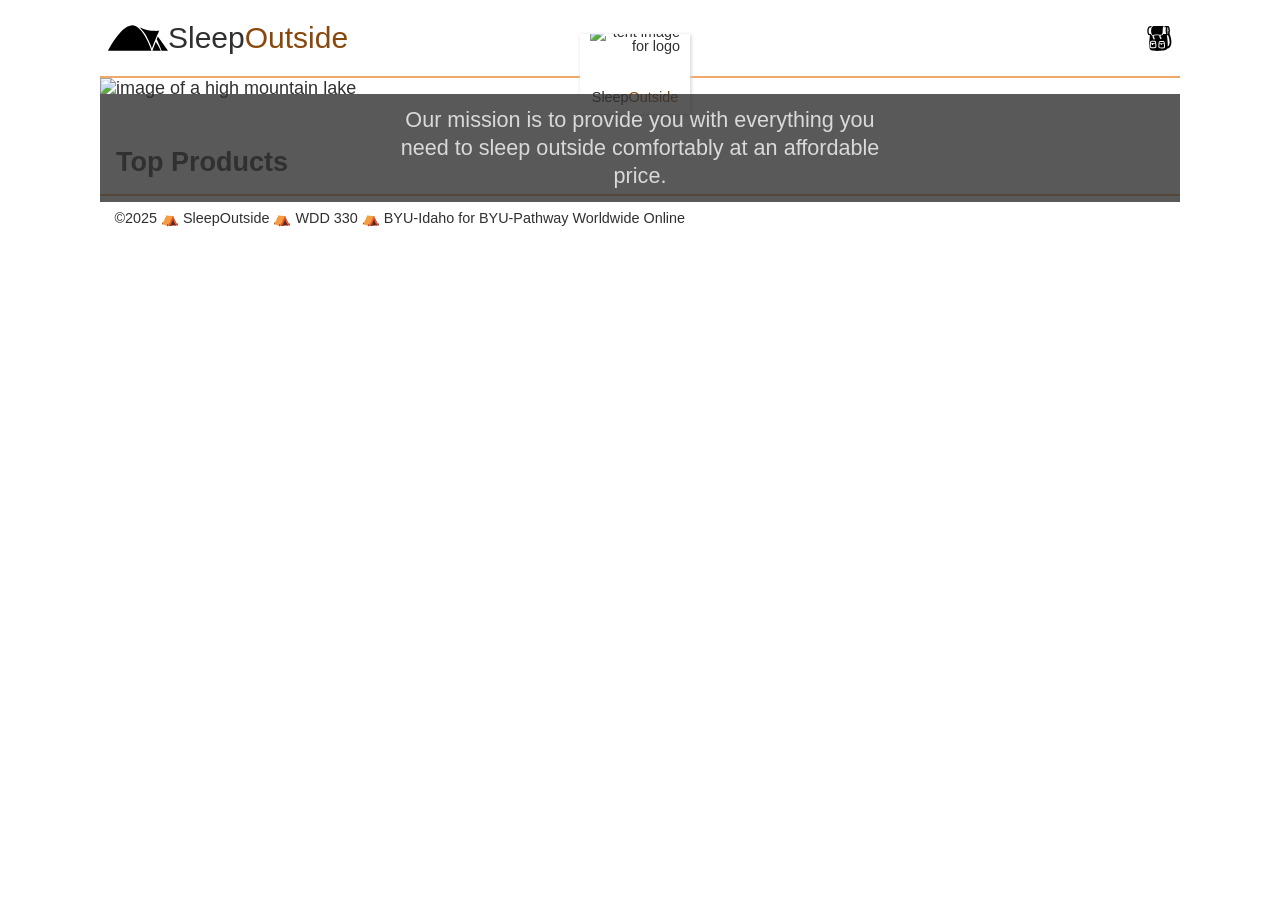
==== src/index.html @ 8b4ff151 "updated filepaths again" ====
<!doctype html>
<html lang="en">

<head>
  <meta charset="UTF-8" />
  <meta name="viewport" content="width=device-width, initial-scale=1.0" />
  <title>Sleep Outside | Home</title>
  <link rel="stylesheet" href="css/style.css" />
  <script src="js/main.js" type="module"></script>
</head>

<body>
  <header class="divider">
    <div class="logo">
      <img src="public/images/noun_Tent_2517.svg" alt="tent image for logo" />
      <a href="index.html"> Sleep<span class="highlight">Outside</span></a>
    </div>
    <div class="cart">
      <a href="cart/index.html">
        <svg xmlns="http://www.w3.org/2000/svg" viewBox="0 0 100 100">
          <path
            d="M18.9 32.6c1.1 2.4 2.5 3.3 5.4 3.3 1.6 0 3.6-0.3 5.9-0.6 3.2-0.5 6.9-1 11.2-1 2.1 0 4.3 0.1 6.4 0.3 2.1 0.1 4.2 0.3 6.1 0.3 3.2 0 5.2-0.4 5.9-1.2 2.7-2.7 2.8-8.8 2.9-14.6 0.1-6.7 0.2-14.5 4.6-18.7 -0.5 0-1 0-1.6 0 -14.2 0-37.5 0-41.1 0C15.6 6.2 14.9 23.6 18.9 32.6z" />
          <path
            d="M90.1 29.7c1-3.3 1.5-7.3 1.5-11.2 0-9-2.7-18.8-8.6-18.8 -0.1 0-0.2 0-0.3 0L77.8-0.1c-0.3 0.2-0.8 0.3-1.1 0.4 0 0 0 0 0 0 -0.2 0-0.3 0-0.4 0 -4.5 0.1-7 1.8-8.4 4.9l8.9-0.1c-1.6 3.6-2.4 8.7-2.4 13.5 0 4.9 0.8 9.9 2.5 13.6l-12.3 0c-0.2 0.4-0.4 0.8-0.6 1.2 -0.2 0.4-0.4 0.7-0.6 1.1 -0.1 0.1-0.1 0.2-0.2 0.3 -0.3 0.4-0.5 0.7-0.9 1.1 0 0 0 0 0 0 0 0-0.1 0.1-0.1 0.1 -0.1 0.1-0.2 0.2-0.4 0.3 -0.2 0.1-0.4 0.3-0.6 0.4 0 0 0 0 0 0 -0.4 0.2-0.9 0.4-1.4 0.6 -1.3 0.4-2.9 0.6-4.9 0.7 -0.5 1.5-1.1 4.1 0 5.5l3.1 3.9 0 0.8c0 2.8-2.3 4.8-2.8 5.2l-3-3.8c0.3-0.2 0.5-0.5 0.7-0.8l-1.8-2.3c-2.2-2.7-1.8-6.3-1.2-8.7 -0.7 0-1.4-0.1-2-0.1 -2.1-0.1-4.3-0.3-6.2-0.3 -4.1 0-7.7 0.5-10.8 1 -1 0.2-2 0.3-3 0.4 -0.5 1.5-1.2 4.4-0.1 5.9l3.1 4 0 0.8c0 2.8-2.3 4.8-2.8 5.2l-3.1-3.8c0.3-0.2 0.6-0.6 0.7-0.9l-1.8-2.4c-2.1-2.8-1.8-6.3-1.2-8.7 -1.6-0.2-2.9-0.8-4-1.7h0c-0.8-0.6-1.4-1.4-2-2.4 -0.1-0.1-0.2-0.3-0.2-0.5 -0.1-0.2-0.2-0.4-0.3-0.6 -0.3-0.6-0.5-1.2-0.7-1.8l-5.6 0c-1-0.3-3.5-4.8-3.5-13.2 0-8.1 3.7-13.1 4.9-13.2L16.4 5.6c0.9-1.9 2-3.7 3.4-5.2L11.2 0.5c-5.4 0-10.1 8.6-10.1 18.4 0 8.9 2.7 18.4 8.6 18.4h2.4c-1.8 10.7-6.6 43 0.4 56.5 0.7 1.4 4.3 3.4 12.2 4.6 20.2 3.1 49.8-0.5 54.6-5.3 0.7-0.7 1.3-1.7 1.8-2.9 2-0.3 8.2-1.7 12.4-8.4C100.1 71.5 98.9 53.9 90.1 29.7zM35.6 87.1c-2.6 2-10.5 2.1-12.1 2.1 0 0 0 0 0 0 -3.9 0-9-0.4-10.8-2.3 -2.6-2.7-1.5-13-0.6-19.1 -0.1-1.9 0-5.8 2.2-7.2 1.9-1.2 8.7-1.3 11.6-1.3 6.4 0 7.4 0.6 7.8 0.9 3 1.8 3.1 5.6 2.6 7.8C37.7 75.5 38.6 84.8 35.6 87.1zM70.1 87.5c-2.6 2-10.5 2.1-12.1 2.1 0 0 0 0 0 0 -3.9 0-9-0.4-10.8-2.3 -2.6-2.7-1.5-13-0.6-19.1 -0.1-1.9 0-5.8 2.2-7.2 1.9-1.2 8.7-1.3 11.6-1.3 6.4 0 7.4 0.6 7.8 0.9 3 1.8 3.1 5.6 2.6 7.8C72.2 76 73.1 85.3 70.1 87.5zM85.9 12.3c-0.6-1.3-1.3-2.2-1.9-2.5 -0.5-0.3-1-0.3-1.4 0 -1.7 1.1-3.2 12.2-0.6 17.9 0.4 0.9 0.9 1.1 1.3 1.1 0.1 0 0.2 0 0.3 0 1.8-0.5 2.1-6.2 1.7-8.6l-1.6 0.2c0.3 2.2 0 5.1-0.4 6.3 -2.1-5.3-0.8-14.1 0.1-15.5 0.8 0.6 2.2 3.5 3.1 8 -0.1 7.9-2.4 12.3-3.4 12.8 -1-0.5-3.4-5.2-3.4-13.5 0-8.3 2.4-13 3.4-13.5C83.7 5.4 85.1 7.9 85.9 12.3zM87.3 77.7c-1.4 2.3-3.1 3.6-4.6 4.3 1.2-12.2-1-31-3.5-44.7h3.3c0.1 0 0.3 0 0.4 0 0.6 0 1.2-0.1 1.8-0.4C92.8 60.7 90.7 72.2 87.3 77.7z" />
          <path
            d="M24.7 71v5h-5.2v-5.4c-1.4-0.3-2.7-0.6-3.7-0.9 -0.9 6.8-1.1 13.3-0.3 14.5 0.4 0.3 2.9 1.1 8 1.1h0c5 0 8.8-0.7 9.7-1.3 0.8-1.3 0.6-7.7-0.4-14.4C30.7 70.1 27.5 70.8 24.7 71z" />
          <path
            d="M58.8 68.9c2.9-0.1 6.4-0.9 8.3-1.4 0.1-0.8 0.3-2.8-0.7-3.5 -0.5-0.2-2.5-0.4-5.9-0.4 -4.9 0-8.6 0.4-9.5 0.7 -0.3 0.5-0.5 1.9-0.5 3.3C52.5 68.1 56 69 58.8 68.9z" />
          <path
            d="M24.3 68.4c2.9-0.1 6.4-0.9 8.3-1.4 0.1-0.8 0.3-2.8-0.7-3.5 -0.5-0.2-2.5-0.4-5.9-0.4 -4.9 0-8.6 0.4-9.5 0.7 -0.3 0.5-0.5 1.9-0.5 3.3C18 67.7 21.5 68.6 24.3 68.4z" />
          <path
            d="M60.1 71.4v3.3h-5.2v-3.4c-1.7-0.3-3.3-0.7-4.6-1 -0.9 6.8-1.1 13.3-0.3 14.5 0.4 0.3 2.9 1.1 8 1.1h0c5 0 8.8-0.7 9.7-1.3 0.8-1.3 0.6-7.7-0.4-14.4C65.5 70.5 62.7 71.1 60.1 71.4z" />

          <!-- <text x="0" y="115" fill="#000000" font-size="5px" font-weight="bold" font-family="'Helvetica Neue', Helvetica, Arial-Unicode, Arial, Sans-serif">Created by Natalia Woodroffe</text>
            <text x="0" y="120" fill="#000000" font-size="5px" font-weight="bold" font-family="'Helvetica Neue', Helvetica, Arial-Unicode, Arial, Sans-serif">from the Noun Project</text> -->
        </svg>
      </a>
    </div>
  </header>
  <main class="divider">
    <div class="hero">
      <img src="/images/banner-sm.jpg" srcset="/images/banner-sm.jpg 500w, /images/banner.jpg"
        alt="image of a high mountain lake" />
      <div class="logo logo--square">
        <img src="/images/noun_Tent_2517.svg" alt="tent image for logo" />
        <div>Sleep<span class="highlight">Outside</span></div>
      </div>
      <div class="mission">
        <p>
          Our mission is to provide you with everything you need to sleep
          outside comfortably at an affordable price.
        </p>
      </div>
    </div>

    <section class="products">
      <h2>Top Products</h2>
      <ul class="product-list">
        <!-- <li class="product-card">
          <a href="product_pages/?product=880RR">
            <img src="public/images/tents/marmot-ajax-tent-3-person-3-season-in-pale-pumpkin-terracotta~p~880rr_01~320.jpg"
              alt="Marmot Ajax tent" />
            <h3 class="card__brand">Marmot</h3>
            <h2 class="card__name">Ajax Tent - 3-Person, 3-Season</h2>
            <p class="product-card__price">$199.99</p>
          </a>
        </li>
        <li class="product-card">
          <a href="product_pages/?product=985RF">
            <img
              src="public/images/tents/the-north-face-talus-tent-4-person-3-season-in-golden-oak-saffron-yellow~p~985rf_01~320.jpg"
              alt="Talus Tent - 4-Person, 3-Season" />
            <h3 class="card__brand">The North Face</h3>
            <h2 class="card__name">Talus Tent - 4-Person, 3-Season</h2>
            <p class="product-card__price">$199.99</p>
          </a>
        </li>
        <li class="product-card">
          <a href="product_pages/?product=985PR">
            <img
              src="public/images/tents/the-north-face-alpine-guide-tent-3-person-4-season-in-canary-yellow-high-rise-grey~p~985pr_01~320.jpg"
              alt="Alpine Guide Tent - 3-Person, 4-Season" />
            <h3 class="card__brand">The North Face</h3>
            <h2 class="card__name">Alpine Guide Tent - 3-Person, 4-Season</h2>
            <p class="product-card__price">$349.99</p>
          </a>
        </li>
        <li class="product-card">
          <a href="product_pages/?product=344YJ">
            <img src="public/images/tents/cedar-ridge-rimrock-tent-2-person-3-season-in-rust-clay~p~344yj_01~320.jpg"
              alt="Rimrock Tent - 2-Person, 3-Season" />
            <h3 class="card__brand">Cedar Ridge</h3>
            <h2 class="card__name">Rimrock Tent - 2-Person, 3-Season</h2>
            <p class="product-card__price">$69.99</p>
          </a>
        </li> -->
      </ul>
    </section>
  </main>
  <footer>
    &copy;2025 ⛺ SleepOutside ⛺ WDD 330 ⛺ BYU-Idaho for BYU-Pathway
    Worldwide Online
  </footer>
</body>

</html>
---- src/css/style.css ----
:root {
  --font-body: Arial, Helvetica, sans-serif;
  --font-headline: Haettenschweiler, "Arial Narrow Bold", sans-serif;
  /* colors */
  --primary-color: #f0a868;
  --secondary-color: #525b0f;
  --tertiary-color: #8a470c;
  --light-grey: #d0d0d0;
  --dark-grey: #303030;

  /* sizes */
  --font-base: 18px;
  --small-font: 0.8em;
  --large-font: 1.2em;
}

* {
  margin: 0;
  padding: 0;
  box-sizing: border-box;
}

body {
  font-family: var(--font-body);
  font-size: var(--font-base);
  color: var(--dark-grey);
}

img {
  max-width: 100%;
}

header {
  display: flex;
  justify-content: space-between;
  padding: 0.5rem;
}

p {
  padding: 0.75rem;
}

.logo {
  line-height: 60px;
  width: 245px;
  overflow: hidden;
  display: flex;
  font-size: 30px;
  text-align: right;
  font-family: var(--font-headline);
}

.logo img {
  width: 60px;
  height: 60px;
}

.logo a {
  text-decoration: none;
  color: var(--font-body);
}

.hero {
  position: relative;
}

.hero .logo {
  position: absolute;
  left: calc(50% - 60px);
  bottom: -15px;
  background-color: white;
}

.logo--square {
  font-size: var(--small-font);
  width: 110px;
  height: 80px;

  flex-direction: column;
  align-items: flex-end;
  box-shadow: 1px 1px 4px var(--light-grey);
  justify-content: center;
  align-items: center;
  line-height: 1;
}

.logo--square img {
  width: 90px;
  height: 90px;
  margin-top: -1.3em;
}

.logo--square>div {
  margin-top: -1.7em;
}

/* utility classes */
.highlight {
  color: var(--tertiary-color);
}

button {
  padding: 0.5em 2em;
  background-color: var(--secondary-color);
  color: white;
  margin: auto;
  display: block;
  border: 0;
  font-size: var(--large-font);
  cursor: pointer;
}

.divider {
  border-bottom: 2px solid var(--primary-color);
}

.hide {
  display: none;
}

/* End utility classes */

/* Cart icon styles */
.cart {
  padding-top: 1em;
  position: relative;
  text-align: center;
}

.cart svg {
  width: 25px;
}

.cart:hover svg {
  fill: gray;
}

/* End cart icon styles */

.mission {
  position: absolute;
  top: 1rem;
  left: 0;
  right: 0;
  line-height: 1.3;
  width: 100%;
  background-color: var(--dark-grey);
  color: var(--light-grey);
  opacity: 0.8;
}

.mission p {
  margin: 0 auto;
  width: 50%;
  text-align: center;
}

.products {
  margin-top: 2rem;
  padding: 1rem;
}

.product-list {
  display: flex;
  flex-flow: row wrap;
  list-style-type: none;
  justify-content: center;
}

.product-list a {
  text-decoration: none;
  color: var(--dark-grey);
}

/* Styles for product lists */
.product-card {
  flex: 1 1 45%;
  margin: 0.25em;
  padding: 0.5em;
  border: 1px solid var(--light-grey);
  max-width: 250px;
}

.product-card h2,
.product-card h3,
.product-card p {
  margin: 0.5em 0;
}

.card__brand {
  font-size: var(--small-font);
}

.card__name {
  font-size: 1em;
}

/* End product list card */

.product-detail {
  padding: 1em;
  max-width: 500px;
  margin: auto;
}

.product-detail img {
  width: 100%;
}

/* Start cart list card styles */
.cart-card {
  display: grid;
  grid-template-columns: 25% auto 15%;
  font-size: var(--small-font);
  /* max-height: 120px; */
  align-items: center;
}

.cart-card__image {
  grid-row: 1/3;
  grid-column: 1;
}

.cart-card p {
  margin-top: 0;
}

.cart-card .card__name {
  grid-row: 1;
  grid-column: 2;
}

.cart-card__color {
  grid-row: 2;
  grid-column: 2;
}

.cart-card__quantity {
  grid-row: 1;
  grid-column: 3;
}

.cart-card__price {
  grid-row: 2;
  grid-column: 3;
}

@media screen and (min-width: 500px) {
  body {
    max-width: 1080px;
    margin: auto;
  }

  .mission {
    font-size: 1.2em;
  }

  .cart-card {
    font-size: inherit;
    grid-template-columns: 150px auto 15%;
  }
}

footer {
  font-size: var(--small-font);
  padding: 1em;
}
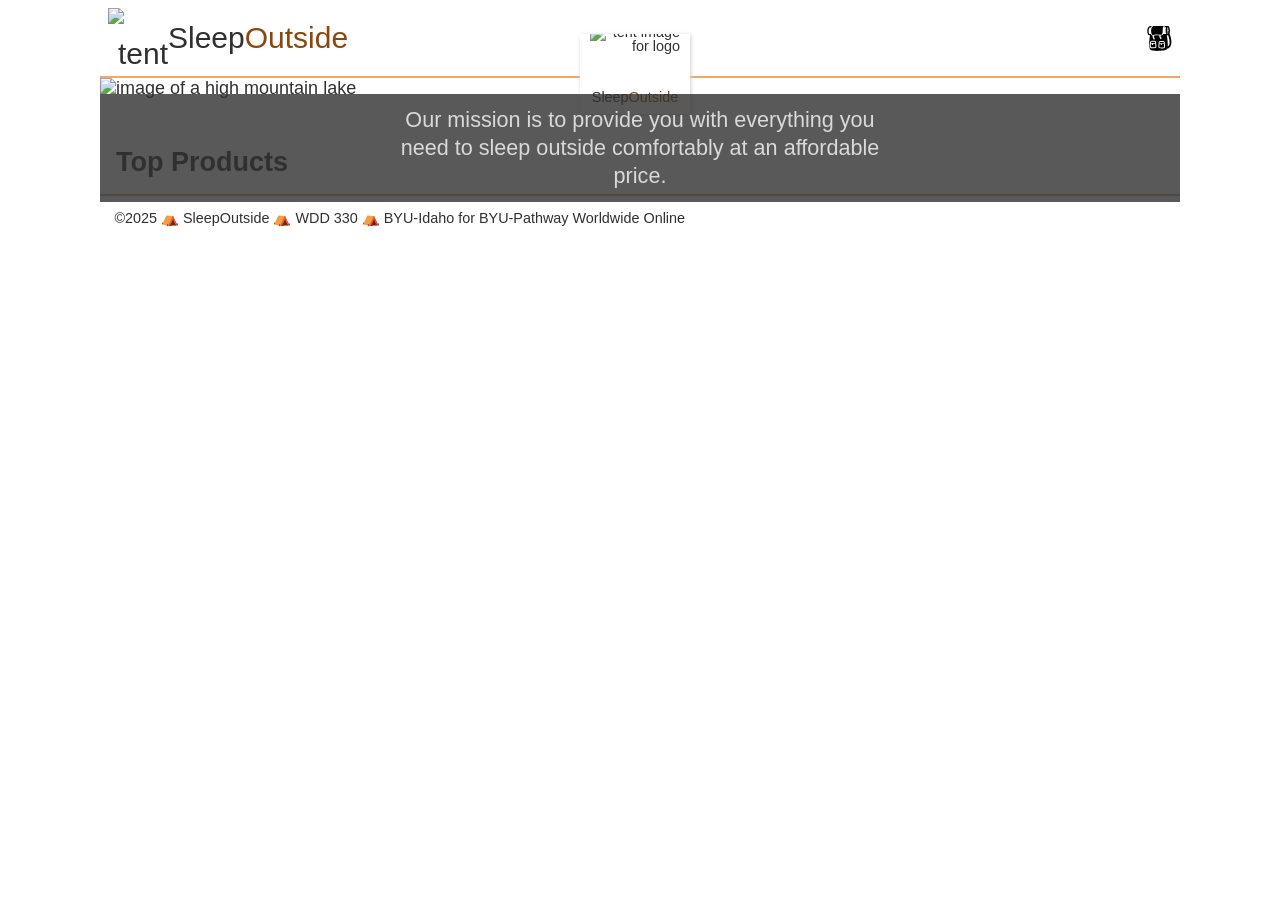
==== commit 1c64447c: "updated filepath as a test" ====
--- a/src/index.html
+++ b/src/index.html
@@ -12,7 +12,7 @@
 <body>
   <header class="divider">
     <div class="logo">
-      <img src="public/images/noun_Tent_2517.svg" alt="tent image for logo" />
+      <img src="./images/noun_Tent_2517.svg" alt="tent image for logo" />
       <a href="index.html"> Sleep<span class="highlight">Outside</span></a>
     </div>
     <div class="cart">
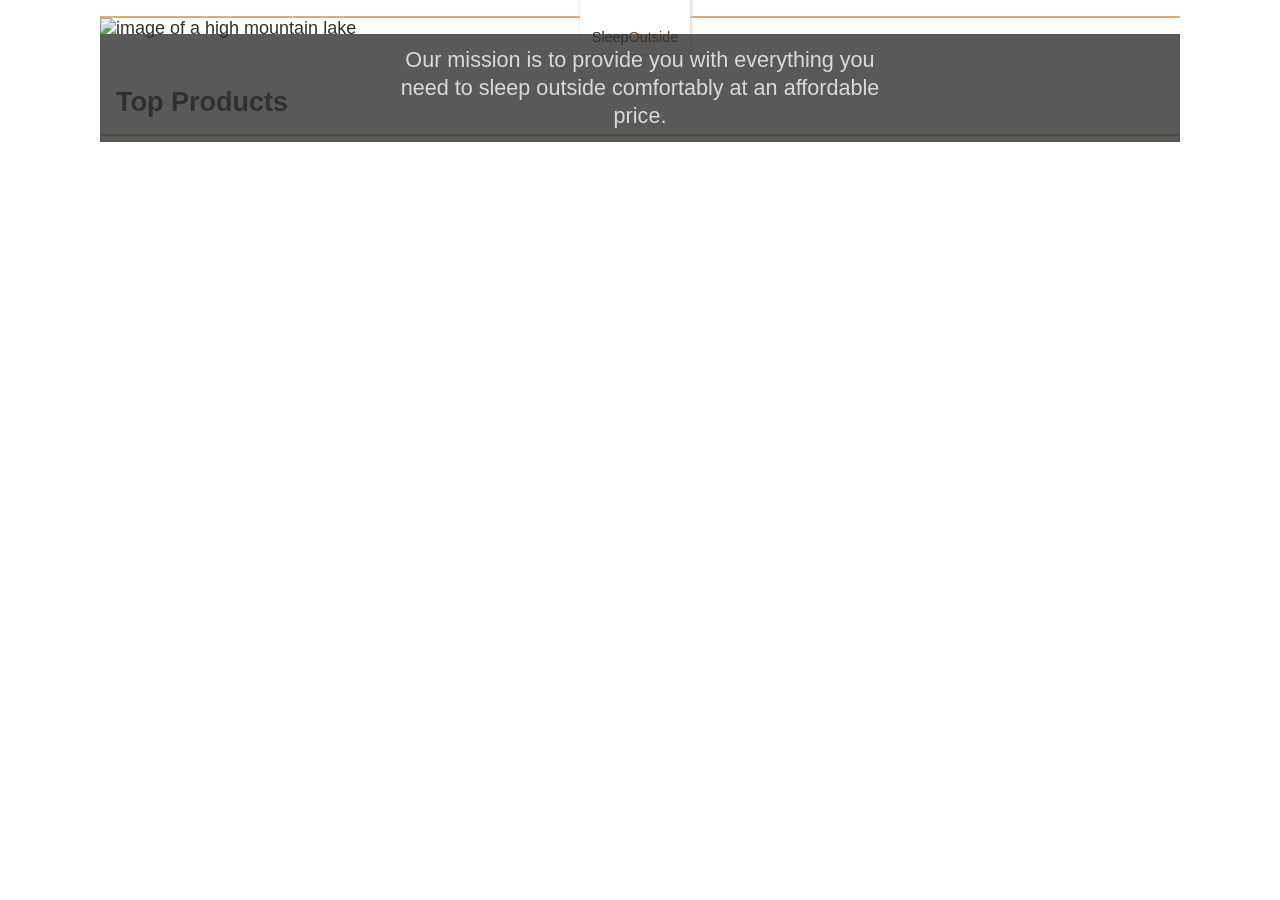
==== commit 30867197: "added IDs to header and footer" ====
--- a/src/index.html
+++ b/src/index.html
@@ -10,33 +10,8 @@
 </head>
 
 <body>
-  <header class="divider">
-    <div class="logo">
-      <img src="./images/noun_Tent_2517.svg" alt="tent image for logo" />
-      <a href="index.html"> Sleep<span class="highlight">Outside</span></a>
-    </div>
-    <div class="cart">
-      <a href="cart/index.html">
-        <svg xmlns="http://www.w3.org/2000/svg" viewBox="0 0 100 100">
-          <path
-            d="M18.9 32.6c1.1 2.4 2.5 3.3 5.4 3.3 1.6 0 3.6-0.3 5.9-0.6 3.2-0.5 6.9-1 11.2-1 2.1 0 4.3 0.1 6.4 0.3 2.1 0.1 4.2 0.3 6.1 0.3 3.2 0 5.2-0.4 5.9-1.2 2.7-2.7 2.8-8.8 2.9-14.6 0.1-6.7 0.2-14.5 4.6-18.7 -0.5 0-1 0-1.6 0 -14.2 0-37.5 0-41.1 0C15.6 6.2 14.9 23.6 18.9 32.6z" />
-          <path
-            d="M90.1 29.7c1-3.3 1.5-7.3 1.5-11.2 0-9-2.7-18.8-8.6-18.8 -0.1 0-0.2 0-0.3 0L77.8-0.1c-0.3 0.2-0.8 0.3-1.1 0.4 0 0 0 0 0 0 -0.2 0-0.3 0-0.4 0 -4.5 0.1-7 1.8-8.4 4.9l8.9-0.1c-1.6 3.6-2.4 8.7-2.4 13.5 0 4.9 0.8 9.9 2.5 13.6l-12.3 0c-0.2 0.4-0.4 0.8-0.6 1.2 -0.2 0.4-0.4 0.7-0.6 1.1 -0.1 0.1-0.1 0.2-0.2 0.3 -0.3 0.4-0.5 0.7-0.9 1.1 0 0 0 0 0 0 0 0-0.1 0.1-0.1 0.1 -0.1 0.1-0.2 0.2-0.4 0.3 -0.2 0.1-0.4 0.3-0.6 0.4 0 0 0 0 0 0 -0.4 0.2-0.9 0.4-1.4 0.6 -1.3 0.4-2.9 0.6-4.9 0.7 -0.5 1.5-1.1 4.1 0 5.5l3.1 3.9 0 0.8c0 2.8-2.3 4.8-2.8 5.2l-3-3.8c0.3-0.2 0.5-0.5 0.7-0.8l-1.8-2.3c-2.2-2.7-1.8-6.3-1.2-8.7 -0.7 0-1.4-0.1-2-0.1 -2.1-0.1-4.3-0.3-6.2-0.3 -4.1 0-7.7 0.5-10.8 1 -1 0.2-2 0.3-3 0.4 -0.5 1.5-1.2 4.4-0.1 5.9l3.1 4 0 0.8c0 2.8-2.3 4.8-2.8 5.2l-3.1-3.8c0.3-0.2 0.6-0.6 0.7-0.9l-1.8-2.4c-2.1-2.8-1.8-6.3-1.2-8.7 -1.6-0.2-2.9-0.8-4-1.7h0c-0.8-0.6-1.4-1.4-2-2.4 -0.1-0.1-0.2-0.3-0.2-0.5 -0.1-0.2-0.2-0.4-0.3-0.6 -0.3-0.6-0.5-1.2-0.7-1.8l-5.6 0c-1-0.3-3.5-4.8-3.5-13.2 0-8.1 3.7-13.1 4.9-13.2L16.4 5.6c0.9-1.9 2-3.7 3.4-5.2L11.2 0.5c-5.4 0-10.1 8.6-10.1 18.4 0 8.9 2.7 18.4 8.6 18.4h2.4c-1.8 10.7-6.6 43 0.4 56.5 0.7 1.4 4.3 3.4 12.2 4.6 20.2 3.1 49.8-0.5 54.6-5.3 0.7-0.7 1.3-1.7 1.8-2.9 2-0.3 8.2-1.7 12.4-8.4C100.1 71.5 98.9 53.9 90.1 29.7zM35.6 87.1c-2.6 2-10.5 2.1-12.1 2.1 0 0 0 0 0 0 -3.9 0-9-0.4-10.8-2.3 -2.6-2.7-1.5-13-0.6-19.1 -0.1-1.9 0-5.8 2.2-7.2 1.9-1.2 8.7-1.3 11.6-1.3 6.4 0 7.4 0.6 7.8 0.9 3 1.8 3.1 5.6 2.6 7.8C37.7 75.5 38.6 84.8 35.6 87.1zM70.1 87.5c-2.6 2-10.5 2.1-12.1 2.1 0 0 0 0 0 0 -3.9 0-9-0.4-10.8-2.3 -2.6-2.7-1.5-13-0.6-19.1 -0.1-1.9 0-5.8 2.2-7.2 1.9-1.2 8.7-1.3 11.6-1.3 6.4 0 7.4 0.6 7.8 0.9 3 1.8 3.1 5.6 2.6 7.8C72.2 76 73.1 85.3 70.1 87.5zM85.9 12.3c-0.6-1.3-1.3-2.2-1.9-2.5 -0.5-0.3-1-0.3-1.4 0 -1.7 1.1-3.2 12.2-0.6 17.9 0.4 0.9 0.9 1.1 1.3 1.1 0.1 0 0.2 0 0.3 0 1.8-0.5 2.1-6.2 1.7-8.6l-1.6 0.2c0.3 2.2 0 5.1-0.4 6.3 -2.1-5.3-0.8-14.1 0.1-15.5 0.8 0.6 2.2 3.5 3.1 8 -0.1 7.9-2.4 12.3-3.4 12.8 -1-0.5-3.4-5.2-3.4-13.5 0-8.3 2.4-13 3.4-13.5C83.7 5.4 85.1 7.9 85.9 12.3zM87.3 77.7c-1.4 2.3-3.1 3.6-4.6 4.3 1.2-12.2-1-31-3.5-44.7h3.3c0.1 0 0.3 0 0.4 0 0.6 0 1.2-0.1 1.8-0.4C92.8 60.7 90.7 72.2 87.3 77.7z" />
-          <path
-            d="M24.7 71v5h-5.2v-5.4c-1.4-0.3-2.7-0.6-3.7-0.9 -0.9 6.8-1.1 13.3-0.3 14.5 0.4 0.3 2.9 1.1 8 1.1h0c5 0 8.8-0.7 9.7-1.3 0.8-1.3 0.6-7.7-0.4-14.4C30.7 70.1 27.5 70.8 24.7 71z" />
-          <path
-            d="M58.8 68.9c2.9-0.1 6.4-0.9 8.3-1.4 0.1-0.8 0.3-2.8-0.7-3.5 -0.5-0.2-2.5-0.4-5.9-0.4 -4.9 0-8.6 0.4-9.5 0.7 -0.3 0.5-0.5 1.9-0.5 3.3C52.5 68.1 56 69 58.8 68.9z" />
-          <path
-            d="M24.3 68.4c2.9-0.1 6.4-0.9 8.3-1.4 0.1-0.8 0.3-2.8-0.7-3.5 -0.5-0.2-2.5-0.4-5.9-0.4 -4.9 0-8.6 0.4-9.5 0.7 -0.3 0.5-0.5 1.9-0.5 3.3C18 67.7 21.5 68.6 24.3 68.4z" />
-          <path
-            d="M60.1 71.4v3.3h-5.2v-3.4c-1.7-0.3-3.3-0.7-4.6-1 -0.9 6.8-1.1 13.3-0.3 14.5 0.4 0.3 2.9 1.1 8 1.1h0c5 0 8.8-0.7 9.7-1.3 0.8-1.3 0.6-7.7-0.4-14.4C65.5 70.5 62.7 71.1 60.1 71.4z" />
+  <header id="main-header" class="divider"></header>
 
-          <!-- <text x="0" y="115" fill="#000000" font-size="5px" font-weight="bold" font-family="'Helvetica Neue', Helvetica, Arial-Unicode, Arial, Sans-serif">Created by Natalia Woodroffe</text>
-            <text x="0" y="120" fill="#000000" font-size="5px" font-weight="bold" font-family="'Helvetica Neue', Helvetica, Arial-Unicode, Arial, Sans-serif">from the Noun Project</text> -->
-        </svg>
-      </a>
-    </div>
-  </header>
   <main class="divider">
     <div class="hero">
       <img src="/images/banner-sm.jpg" srcset="/images/banner-sm.jpg 500w, /images/banner.jpg"
@@ -97,10 +72,8 @@
       </ul>
     </section>
   </main>
-  <footer>
-    &copy;2025 ⛺ SleepOutside ⛺ WDD 330 ⛺ BYU-Idaho for BYU-Pathway
-    Worldwide Online
-  </footer>
+
+  <footer id="main-footer"></footer>
 </body>
 
 </html>
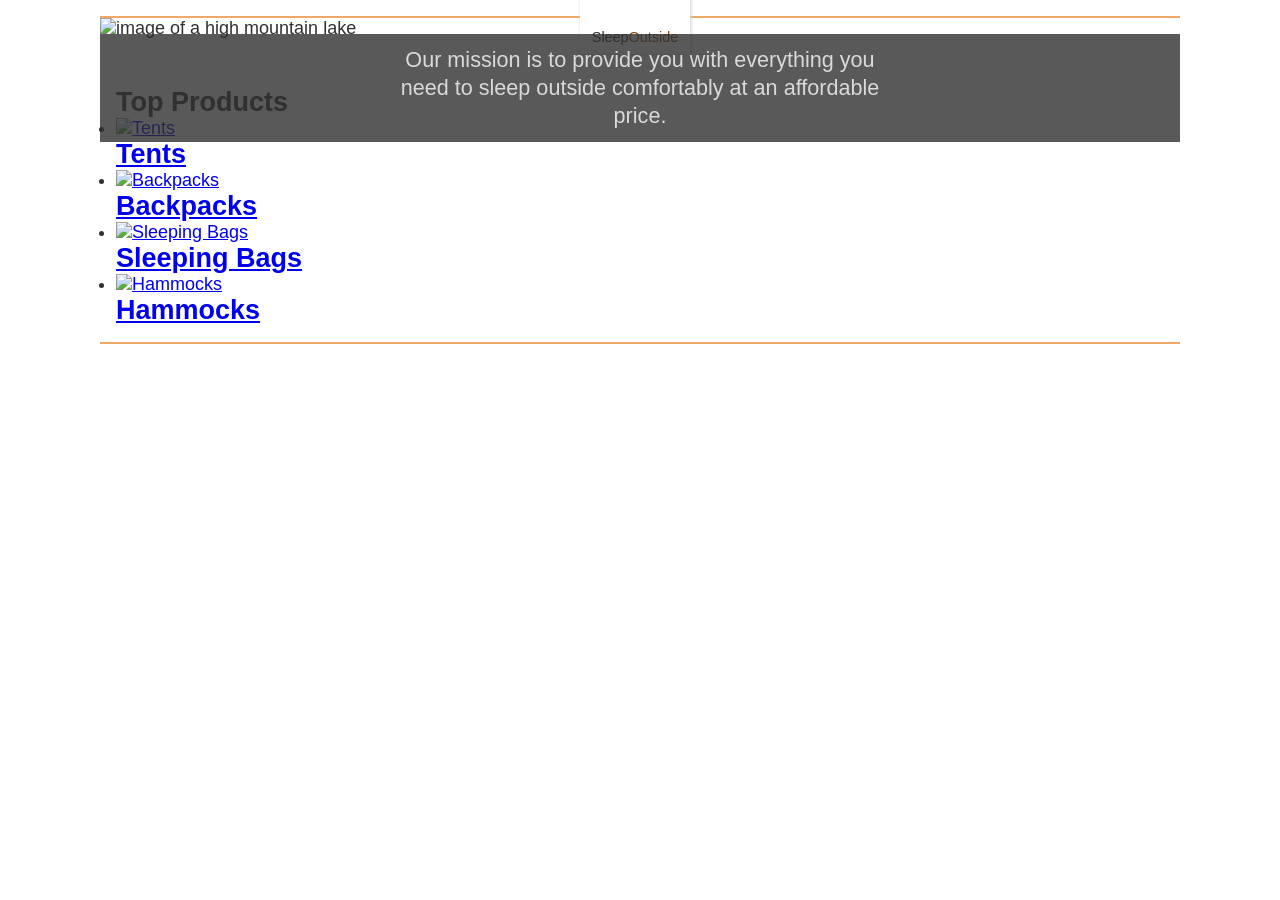
==== commit bbf0877a: "added product category images and links" ====
--- a/src/index.html
+++ b/src/index.html
@@ -10,7 +10,7 @@
 </head>
 
 <body>
-  <header id="main-header" class="divider"></header>
+  <header class="divider" id="main-header"></header>
 
   <main class="divider">
     <div class="hero">
@@ -30,45 +30,31 @@
 
     <section class="products">
       <h2>Top Products</h2>
-      <ul class="product-list">
-        <!-- <li class="product-card">
-          <a href="product_pages/?product=880RR">
-            <img src="public/images/tents/marmot-ajax-tent-3-person-3-season-in-pale-pumpkin-terracotta~p~880rr_01~320.jpg"
-              alt="Marmot Ajax tent" />
-            <h3 class="card__brand">Marmot</h3>
-            <h2 class="card__name">Ajax Tent - 3-Person, 3-Season</h2>
-            <p class="product-card__price">$199.99</p>
+      <ul class="product-grid">
+        <li>
+          <a href="product_listing/index.html?category=tents">
+            <img src="images/category-tents.svg" alt="Tents" />
+            <h2>Tents</h2>
           </a>
         </li>
-        <li class="product-card">
-          <a href="product_pages/?product=985RF">
-            <img
-              src="public/images/tents/the-north-face-talus-tent-4-person-3-season-in-golden-oak-saffron-yellow~p~985rf_01~320.jpg"
-              alt="Talus Tent - 4-Person, 3-Season" />
-            <h3 class="card__brand">The North Face</h3>
-            <h2 class="card__name">Talus Tent - 4-Person, 3-Season</h2>
-            <p class="product-card__price">$199.99</p>
+        <li>
+          <a href="product_listing/index.html?category=backpacks">
+            <img src="images/category-backpacks.svg" alt="Backpacks" />
+            <h2>Backpacks</h2>
           </a>
         </li>
-        <li class="product-card">
-          <a href="product_pages/?product=985PR">
-            <img
-              src="public/images/tents/the-north-face-alpine-guide-tent-3-person-4-season-in-canary-yellow-high-rise-grey~p~985pr_01~320.jpg"
-              alt="Alpine Guide Tent - 3-Person, 4-Season" />
-            <h3 class="card__brand">The North Face</h3>
-            <h2 class="card__name">Alpine Guide Tent - 3-Person, 4-Season</h2>
-            <p class="product-card__price">$349.99</p>
+        <li>
+          <a href="product_listing/index.html?category=sleeping-bags">
+            <img src="images/category-sleepingbags.svg" alt="Sleeping Bags" />
+            <h2>Sleeping Bags</h2>
           </a>
         </li>
-        <li class="product-card">
-          <a href="product_pages/?product=344YJ">
-            <img src="public/images/tents/cedar-ridge-rimrock-tent-2-person-3-season-in-rust-clay~p~344yj_01~320.jpg"
-              alt="Rimrock Tent - 2-Person, 3-Season" />
-            <h3 class="card__brand">Cedar Ridge</h3>
-            <h2 class="card__name">Rimrock Tent - 2-Person, 3-Season</h2>
-            <p class="product-card__price">$69.99</p>
+        <li>
+          <a href="product_listing/index.html?category-hammocks">
+            <img src="images/category-hammocks.svg" alt="Hammocks" />
+            <h2>Hammocks</h2>
           </a>
-        </li> -->
+        </li>
       </ul>
     </section>
   </main>
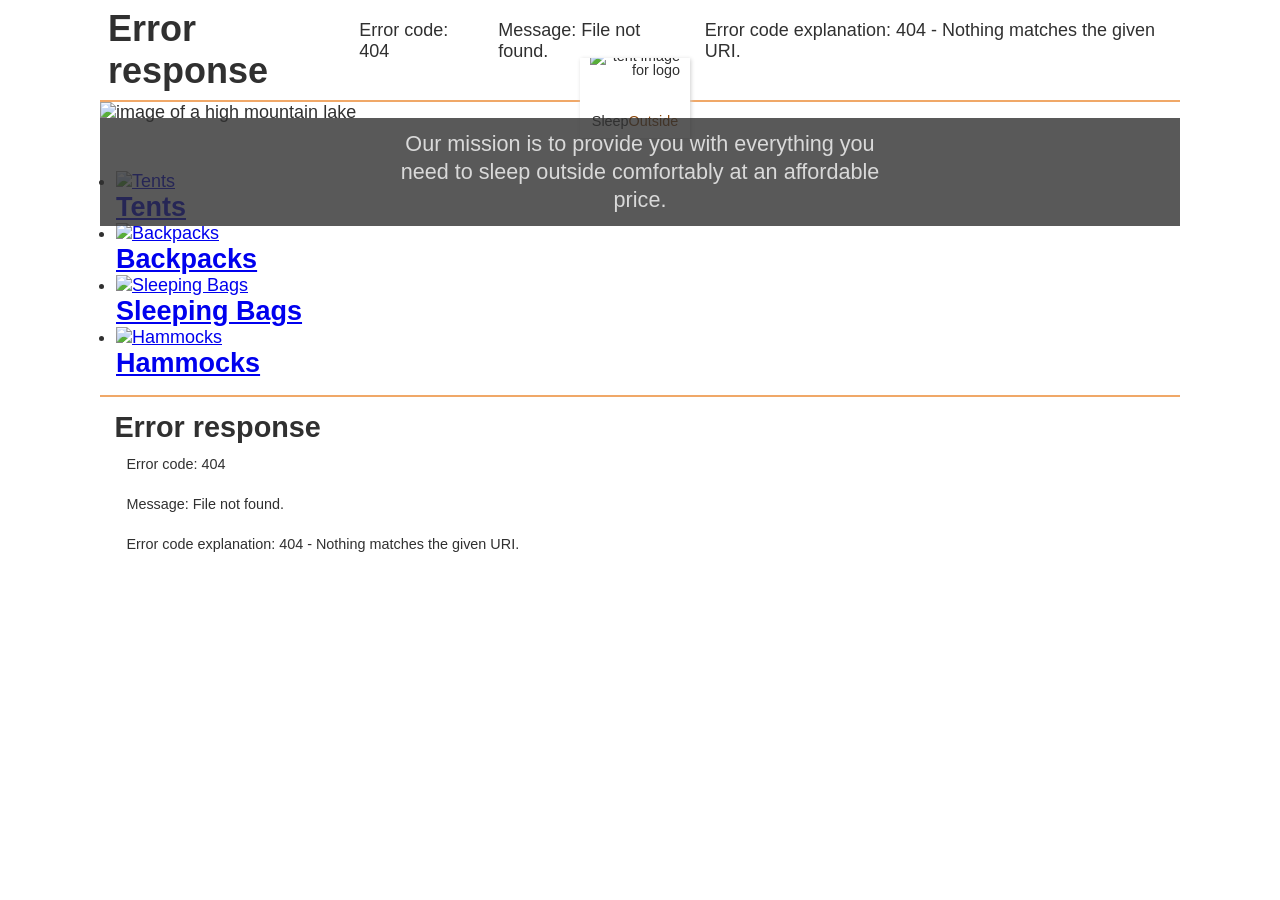
==== commit daea71b9: "removed heading from products section" ====
--- a/src/index.html
+++ b/src/index.html
@@ -29,7 +29,6 @@
     </div>
 
     <section class="products">
-      <h2>Top Products</h2>
       <ul class="product-grid">
         <li>
           <a href="product_listing/index.html?category=tents">
--- a/src/css/style.css
+++ b/src/css/style.css
@@ -98,6 +98,8 @@
 .highlight {
   color: var(--tertiary-color);
 }
+
+.title {}
 
 button {
   padding: 0.5em 2em;
@@ -155,10 +157,21 @@
   text-align: center;
 }
 
+/* Styles for product grids */
+.product-grid {}
+
+.product-grid a {}
+
+.product-grid img {}
+
+/* End product grid styles */
+
 .products {
   margin-top: 2rem;
   padding: 1rem;
 }
+
+.products h2 {}
 
 .product-list {
   display: flex;
@@ -179,6 +192,7 @@
   padding: 0.5em;
   border: 1px solid var(--light-grey);
   max-width: 250px;
+  text-align: center;
 }
 
 .product-card h2,
@@ -205,6 +219,10 @@
 
 .product-detail img {
   width: 100%;
+}
+
+#productPrice {
+  font-size: 1.5em;
 }
 
 /* Start cart list card styles */
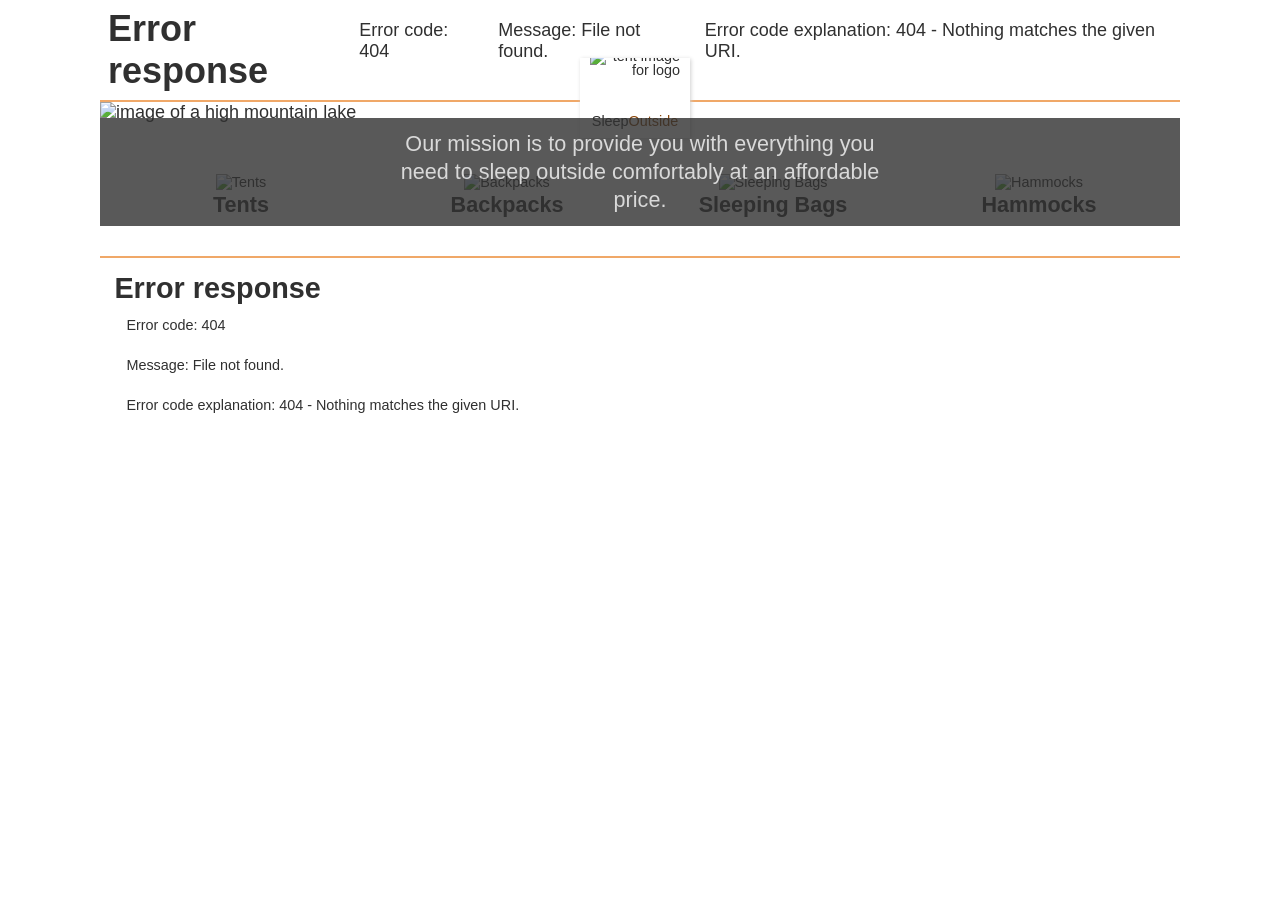
==== commit fd33d66b: "ran npm run format" ====
--- a/src/index.html
+++ b/src/index.html
@@ -1,64 +1,65 @@
 <!doctype html>
 <html lang="en">
+  <head>
+    <meta charset="UTF-8" />
+    <meta name="viewport" content="width=device-width, initial-scale=1.0" />
+    <title>Sleep Outside | Home</title>
+    <link rel="stylesheet" href="css/style.css" />
+    <script src="js/main.js" type="module"></script>
+  </head>
 
-<head>
-  <meta charset="UTF-8" />
-  <meta name="viewport" content="width=device-width, initial-scale=1.0" />
-  <title>Sleep Outside | Home</title>
-  <link rel="stylesheet" href="css/style.css" />
-  <script src="js/main.js" type="module"></script>
-</head>
+  <body>
+    <header class="divider" id="main-header"></header>
 
-<body>
-  <header class="divider" id="main-header"></header>
+    <main class="divider">
+      <div class="hero">
+        <img
+          src="/images/banner-sm.jpg"
+          srcset="/images/banner-sm.jpg 500w, /images/banner.jpg"
+          alt="image of a high mountain lake"
+        />
+        <div class="logo logo--square">
+          <img src="/images/noun_Tent_2517.svg" alt="tent image for logo" />
+          <div>Sleep<span class="highlight">Outside</span></div>
+        </div>
+        <div class="mission">
+          <p>
+            Our mission is to provide you with everything you need to sleep
+            outside comfortably at an affordable price.
+          </p>
+        </div>
+      </div>
 
-  <main class="divider">
-    <div class="hero">
-      <img src="/images/banner-sm.jpg" srcset="/images/banner-sm.jpg 500w, /images/banner.jpg"
-        alt="image of a high mountain lake" />
-      <div class="logo logo--square">
-        <img src="/images/noun_Tent_2517.svg" alt="tent image for logo" />
-        <div>Sleep<span class="highlight">Outside</span></div>
-      </div>
-      <div class="mission">
-        <p>
-          Our mission is to provide you with everything you need to sleep
-          outside comfortably at an affordable price.
-        </p>
-      </div>
-    </div>
+      <section class="products">
+        <ul class="product-grid">
+          <li>
+            <a href="product_listing/index.html?category=tents">
+              <img src="images/category-tents.svg" alt="Tents" />
+              <h2>Tents</h2>
+            </a>
+          </li>
+          <li>
+            <a href="product_listing/index.html?category=backpacks">
+              <img src="images/category-backpacks.svg" alt="Backpacks" />
+              <h2>Backpacks</h2>
+            </a>
+          </li>
+          <li>
+            <a href="product_listing/index.html?category=sleeping-bags">
+              <img src="images/category-sleepingbags.svg" alt="Sleeping Bags" />
+              <h2>Sleeping Bags</h2>
+            </a>
+          </li>
+          <li>
+            <a href="product_listing/index.html?category-hammocks">
+              <img src="images/category-hammocks.svg" alt="Hammocks" />
+              <h2>Hammocks</h2>
+            </a>
+          </li>
+        </ul>
+      </section>
+    </main>
 
-    <section class="products">
-      <ul class="product-grid">
-        <li>
-          <a href="product_listing/index.html?category=tents">
-            <img src="images/category-tents.svg" alt="Tents" />
-            <h2>Tents</h2>
-          </a>
-        </li>
-        <li>
-          <a href="product_listing/index.html?category=backpacks">
-            <img src="images/category-backpacks.svg" alt="Backpacks" />
-            <h2>Backpacks</h2>
-          </a>
-        </li>
-        <li>
-          <a href="product_listing/index.html?category=sleeping-bags">
-            <img src="images/category-sleepingbags.svg" alt="Sleeping Bags" />
-            <h2>Sleeping Bags</h2>
-          </a>
-        </li>
-        <li>
-          <a href="product_listing/index.html?category-hammocks">
-            <img src="images/category-hammocks.svg" alt="Hammocks" />
-            <h2>Hammocks</h2>
-          </a>
-        </li>
-      </ul>
-    </section>
-  </main>
-
-  <footer id="main-footer"></footer>
-</body>
-
-</html>+    <footer id="main-footer"></footer>
+  </body>
+</html>
--- a/src/css/style.css
+++ b/src/css/style.css
@@ -90,7 +90,7 @@
   margin-top: -1.3em;
 }
 
-.logo--square>div {
+.logo--square > div {
   margin-top: -1.7em;
 }
 
@@ -99,7 +99,10 @@
   color: var(--tertiary-color);
 }
 
-.title {}
+.title {
+  font-size: 2rem;
+  font-variant: small-caps;
+}
 
 button {
   padding: 0.5em 2em;
@@ -158,11 +161,22 @@
 }
 
 /* Styles for product grids */
-.product-grid {}
-
-.product-grid a {}
-
-.product-grid img {}
+.product-grid {
+  columns: 2;
+  column-gap: 1rem;
+  list-style-type: none;
+  text-align: center;
+}
+
+.product-grid a {
+  text-decoration: none;
+  color: var(--dark-grey);
+  font-size: var(--small-font);
+}
+
+.product-grid img {
+  width: min(100px, 90%);
+}
 
 /* End product grid styles */
 
@@ -171,7 +185,9 @@
   padding: 1rem;
 }
 
-.products h2 {}
+.products h2 {
+  margin-bottom: 1em;
+}
 
 .product-list {
   display: flex;
@@ -263,6 +279,28 @@
   grid-column: 3;
 }
 
+a.cart-card__remove {
+  grid-row: 3;
+  grid-column: 1;
+
+  color: var(--tertiary-color);
+  border: 2px solid var(--tertiary-color);
+  border-radius: 0.2em;
+
+  width: 25px;
+  height: 25px;
+  text-align: center;
+
+  margin-bottom: 0.2em;
+  padding: 0.1em;
+}
+
+a.cart-card__remove:hover {
+  background-color: var(--tertiary-color);
+  color: white;
+  cursor: pointer;
+}
+
 @media screen and (min-width: 500px) {
   body {
     max-width: 1080px;
@@ -277,9 +315,13 @@
     font-size: inherit;
     grid-template-columns: 150px auto 15%;
   }
+
+  .product-grid {
+    columns: 4;
+  }
 }
 
 footer {
   font-size: var(--small-font);
   padding: 1em;
-}+}
